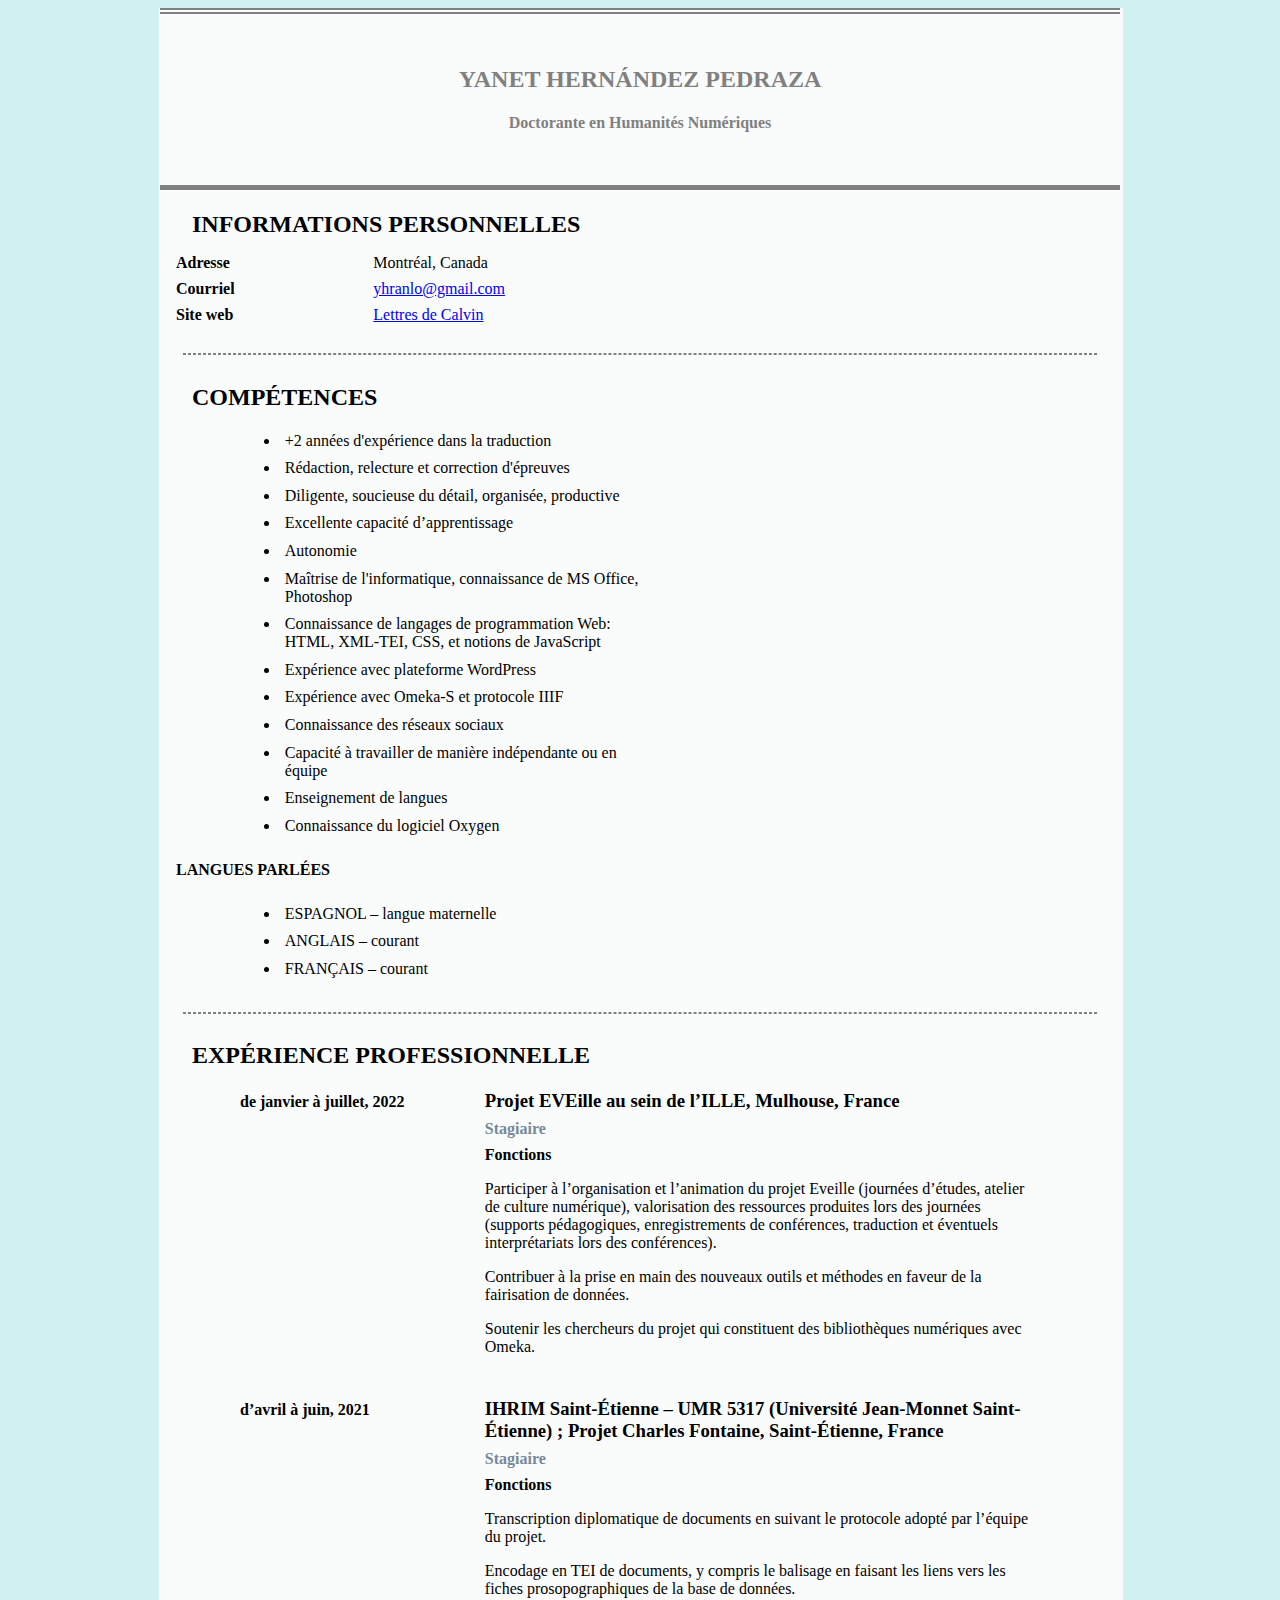
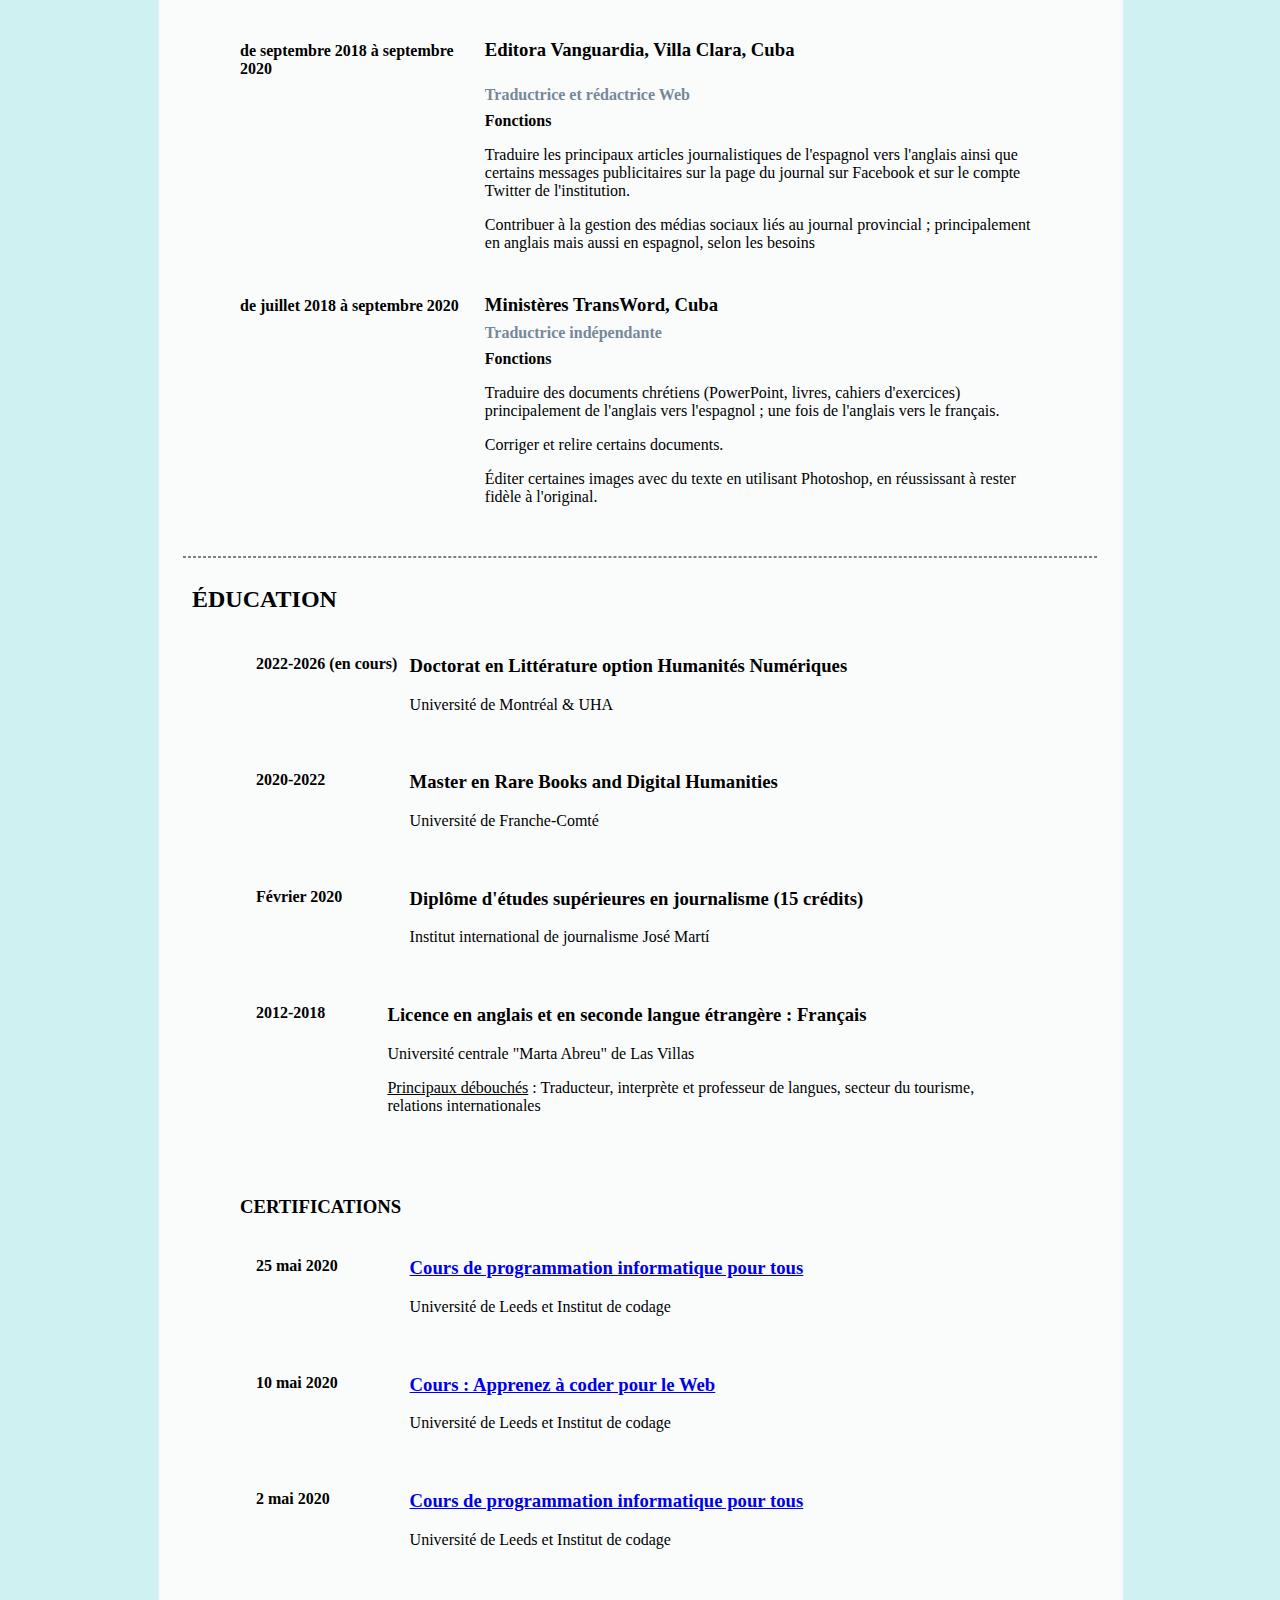
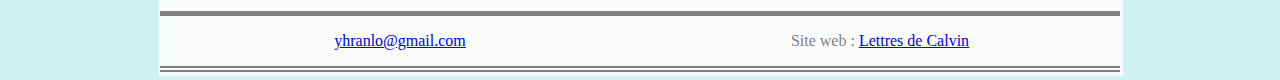
==== Index html/CV-enligne.html @ c40bdce6 "Add files via upload" ====
<!DOCTYPE html lang="fr">
<head>
    <meta charset="UTF-8">
    <title>CV Yanet Hernandez</title>
    <link rel="stylesheet" href="CV.css">
</head>
<body>
    <article>
    <header>
    <h2>Yanet Hernández Pedraza</h2>
    <h4>Doctorante en Humanités Numériques</h4></section>
 </header>
 <section>
        <h2>Informations personnelles</h2>
        <dl>
            <dt>Adresse  </dt>
            <dd>Montréal, Canada</dd>
            
            <dt>Courriel  </dt>
            <dd><a href="mailto:yhranlo@gmail.com">yhranlo@gmail.com</a></dd>
        
            <dt>Site web </dt>
            <dd><a href="http://lettres-calvin.rarebook-ubfc.fr">Lettres de Calvin</a></dd>
        </dl>
    </section>
    <hr>
    <section class="comp">
        <h2>COMPÉTENCES</h2>
        <ul>
            <li>+2 années d'expérience dans la traduction</li>
<li>Rédaction, relecture et correction d'épreuves</li>
<li>Diligente, soucieuse du détail, organisée, productive</li>
<li>Excellente capacité d’apprentissage </li>
<li>Autonomie</li>
<li>Maîtrise de l'informatique, connaissance de MS Office, Photoshop </li>
<li>Connaissance de langages de programmation Web: HTML, XML-TEI, CSS, et notions de JavaScript</li>
<li>Expérience avec plateforme WordPress</li>
<li>Expérience avec Omeka-S et protocole IIIF </li>
<li>Connaissance des réseaux sociaux</li>
<li>Capacité à travailler de manière indépendante ou en équipe</li>
<li>Enseignement de langues</li>
<li>Connaissance du logiciel Oxygen</li>
        </ul>
        
         <h4>LANGUES PARLÉES</h4>
         <ul>
<li>ESPAGNOL – langue maternelle</li>
<li>ANGLAIS  – courant</li>
<li>FRANÇAIS – courant</li>
        </ul>
    </section>
    <hr>
    <section class="profexp">
        <h2>EXPÉRIENCE PROFESSIONNELLE</h2>
        <section>
            <h3>Projet EVEille au sein de l’ILLE, Mulhouse, France</h3>
            <div class="period">de janvier à juillet, 2022</div>
            <div class="role">Stagiaire </div>
            <div class="desc"><strong>Fonctions</strong>
                <p>Participer à l’organisation et l’animation du projet Eveille (journées d’études, atelier de culture numérique), valorisation des ressources produites lors des journées (supports pédagogiques, enregistrements de conférences, traduction et éventuels interprétariats lors des conférences).</p>
            <p>Contribuer à la prise en main des nouveaux outils et méthodes en faveur de la fairisation de données.</p>
            <p>Soutenir les chercheurs du projet qui constituent des bibliothèques numériques avec Omeka.</p>
                </div>
        </section>
        <section>
            <h3>IHRIM Saint-Étienne – UMR 5317 (Université Jean-Monnet Saint-Étienne) ; Projet Charles Fontaine, Saint-Étienne, France</h3>
            <div class="period">d’avril à juin, 2021</div>
            <div class="role">Stagiaire </div>
            <div class="desc"><strong>Fonctions</strong>
                <p>Transcription diplomatique de documents en suivant le protocole adopté par l’équipe du projet. </p>
                <p>Encodage en TEI de documents, y compris le balisage <persName> en faisant les liens vers les fiches prosopographiques de la base de données.</p>
                </div>
        </section>
        <section>
            <h3>Editora Vanguardia, Villa Clara, Cuba</h3>
            <div class="period">de septembre 2018 à septembre 2020</div>
            <div class="role">Traductrice et rédactrice Web </div>
            <div class="desc"><strong>Fonctions</strong><p>Traduire les principaux articles journalistiques de l'espagnol vers l'anglais ainsi que certains messages publicitaires sur la page du journal sur Facebook et sur le compte Twitter de l'institution.</p>
            <p>Contribuer à la gestion des médias sociaux liés au journal provincial ; principalement en anglais mais aussi en espagnol, selon les besoins</p>
                </div>
        </section>
        <section>
            <h3>Ministères TransWord, Cuba</h3>
            <div class="period">de juillet 2018 à septembre 2020</div>
            <div class="role">Traductrice indépendante</div>
            <div class="desc"><strong>Fonctions</strong>
                <p>Traduire des documents chrétiens (PowerPoint, livres, cahiers d'exercices) principalement de l'anglais vers l'espagnol ; une fois de l'anglais vers le français. </p>
                <p>Corriger et relire certains documents.</p>
                <p>Éditer certaines images avec du texte en utilisant Photoshop, en réussissant à rester fidèle à l'original.</p>
                </div>
        </section>
    </section>
    <hr>
    <section class="edu">
        <h2>ÉDUCATION</h2>
        <section>
        <section>
            <div class="period">2022-2026 (en cours)</div>
            <div><h3>Doctorat en Littérature option Humanités Numériques</h3>
            
            <div class="institution">Université de Montréal & UHA</div>
          </div>
        </section>
        <section>
            <div class="period">2020-2022</div>
            <div><h3>Master en Rare Books and Digital Humanities </h3>
           
            <div class="institution">Université de Franche-Comté</div>
            </div>
        </section>
        <section>
            <div class="period">Février 2020</div>
            <div><h3>Diplôme d'études supérieures en journalisme (15 crédits)</h3>
            <div class="institution">Institut international de journalisme José Martí</div>
           </div>
        </section>
        <section>
            <div class="period">2012-2018</div>
            <div><h3>Licence en anglais et en seconde langue étrangère : Français</h3>
            
            <div class="institution">Université centrale "Marta Abreu" de Las Villas</div>
            <div class="desc"><u>Principaux  débouchés</u> : Traducteur, interprète et professeur de langues, secteur du tourisme, relations internationales</div>
        </div>
        </section>
     </section>
     <section>
    <h3>CERTIFICATIONS</h3>
    <section>
        <div><h3><a href="https://bit.ly/3mhchhx">Cours de programmation informatique pour tous</a></h3>  
        <div class="institution">Université de Leeds et Institut de codage</div></div>
        <div class="period">25 mai 2020</div>
    </section>
    <section>
        <div><h3><a href="https://bit.ly/3njTnr">Cours : Apprenez à coder pour le Web </a></h3>
            <div class="institution">Université de Leeds et Institut de codage</div></div>
        <div class="period">10 mai 2020</div>
    </section>
    <section>
        <div><h3><a href="https://bit.ly/3mhchhx">Cours de programmation informatique pour tous</a></h3>
            <div class="institution">Université de Leeds et Institut de codage</div> </div>
        <div class="period">2 mai 2020</div>
    </section>
</section>
 </section>
    
    <footer><div class="footer">
        <span><a href="mailto:yhranlo@gmail.com">yhranlo@gmail.com</a></span>
        <span>Site web : <a href="http://lettres-calvin.rarebook-ubfc.fr">Lettres de Calvin</a></span>
    </div></footer>
</article>
</body>
</html>
---- Index html/CV.css ----
body{
    margin: .5rem 10rem;
    box-shadow: 1px 2px 1px 2px ghostwhite;
    backdrop-filter: blur(2px);
    background-color: #cff1f1;
}
article{
    background-color: #fafcfc;
}

header{

text-align: center;
color:gray;
border-top: 6px double;
border-bottom: 5px solid;
padding: 2rem;
}

section{
    padding: .3rem 1rem;
}

h1,h2{
text-transform:uppercase;
}

dl{
    display:grid;
    grid-template-columns: repeat(12, 1fr);
    gap: .5rem 1rem;
    align-items:baseline;
}
dt{
grid-column: 1/span 2;
font-weight: bold;
}

dd{
grid-column: 3/span 10;
}

.comp > ul{
    margin:1rem 3rem;
    display:flex;
    flex-wrap: wrap;
}
.comp > ul>li{
    width:45%;
    margin: 0 1rem;
    padding: 0.3rem;
}
section > h2{
    margin: 1rem;
}
.profexp > section {
    margin: 1rem 3rem;
    display:grid;
    grid-template-columns: repeat(10, 1fr);
    grid-template-rows: repeat(auto);
    gap: .5rem 1rem;
    align-items:baseline;
}
.profexp > section h3, div:not(.period){
grid-column: 4 / span 7;
margin: 0;
}
.profexp > section div.period{
    grid-column: 1/span 3;
    grid-row:1;
    font-weight:bold;
}
.role {
    font-weight:bold;
    color:lightslategray;
}

.edu > section{
    margin: 1rem 3rem;
    display:flex;
    flex-wrap:wrap;
}

.edu > section > section {
    display: flex;;
    width: 100%;
}
.edu > section section div.period{
    margin: 1rem 0;
    width: 20%;
    font-weight:bold;
    order:0;
}
.edu > section section div:not(div.period){
    margin: 1rem 0;
    width: auto;
    order:1;
}
.edu div h3{
    margin-top:0;
}
footer {
    
    border-top: 5px solid;
    border-bottom: 6px double; 
    color: gray;
}
footer div{
    display: flex;
}

footer div span{
    margin: 0 2rem;
    padding:1rem;
    width: 50%;
    text-align: center;
}

hr{
    width: 95%;
    text-align: center;
    border: 1px dashed;
}
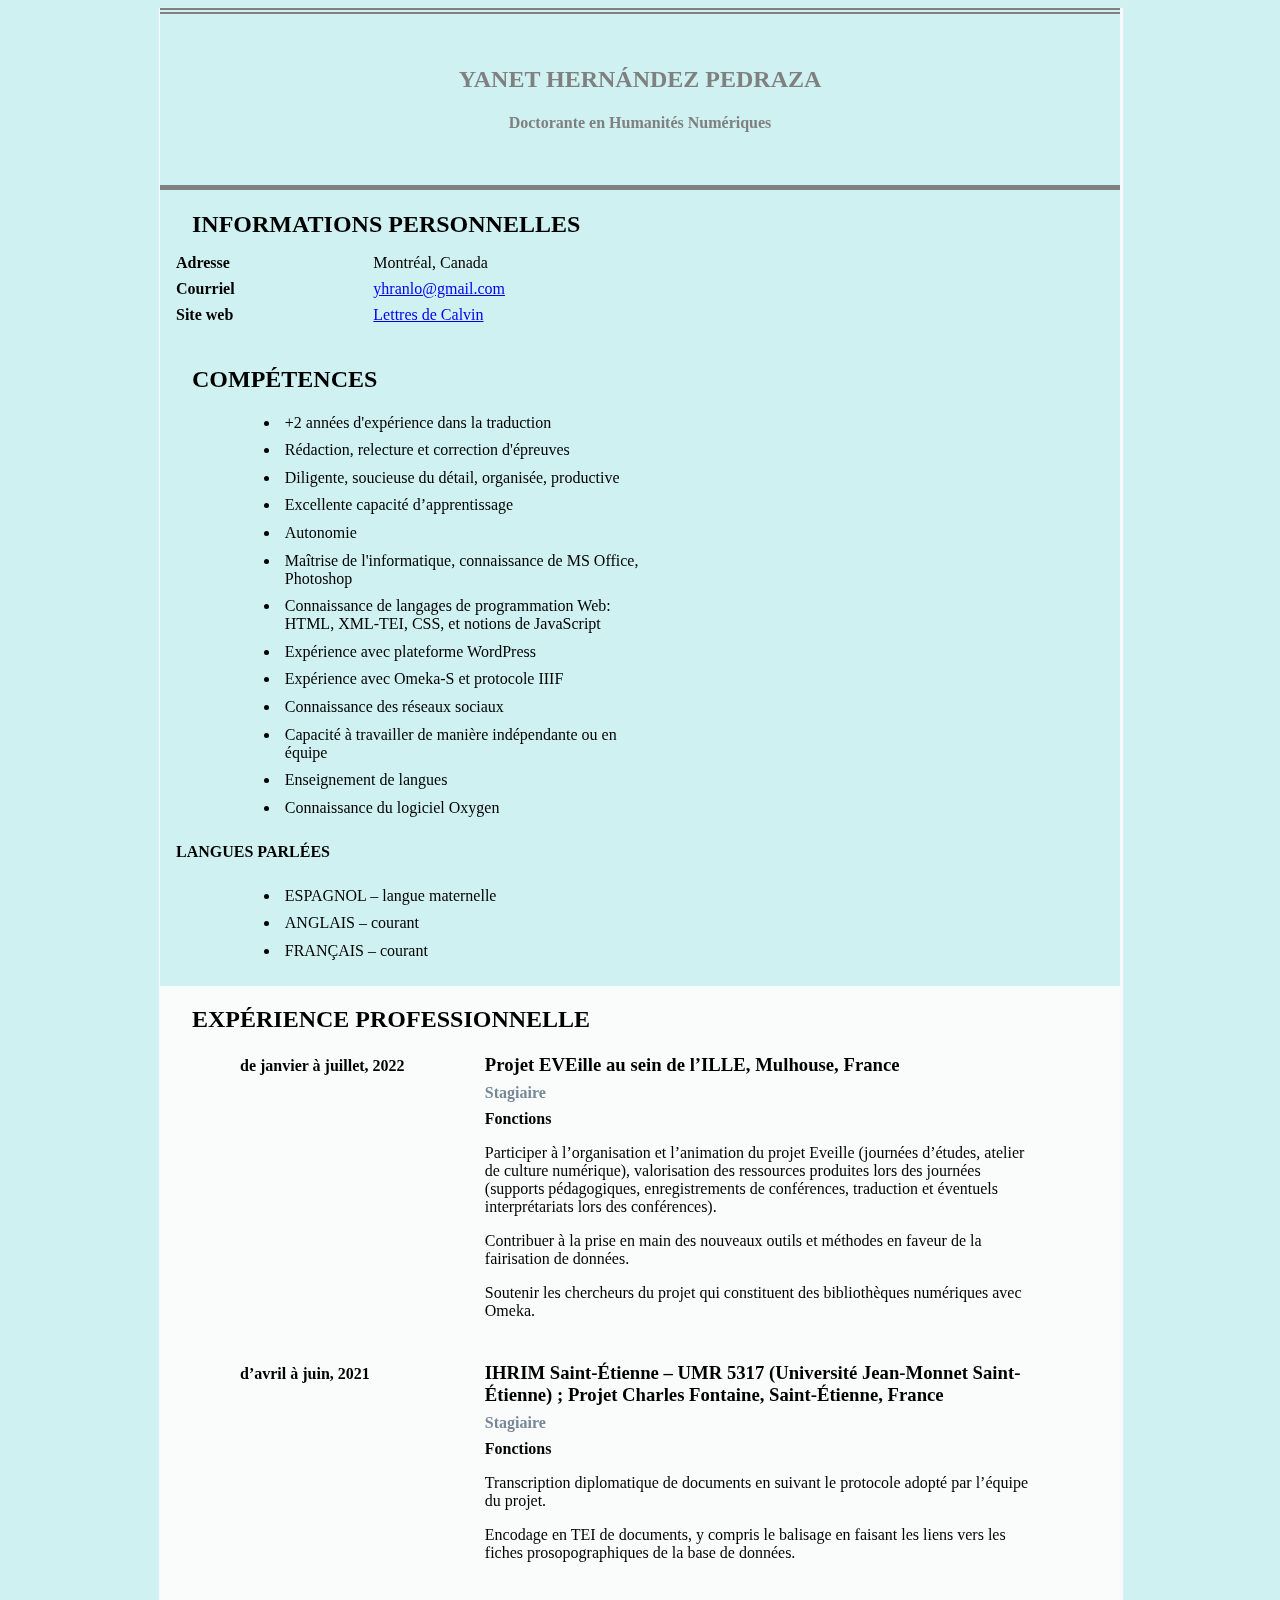
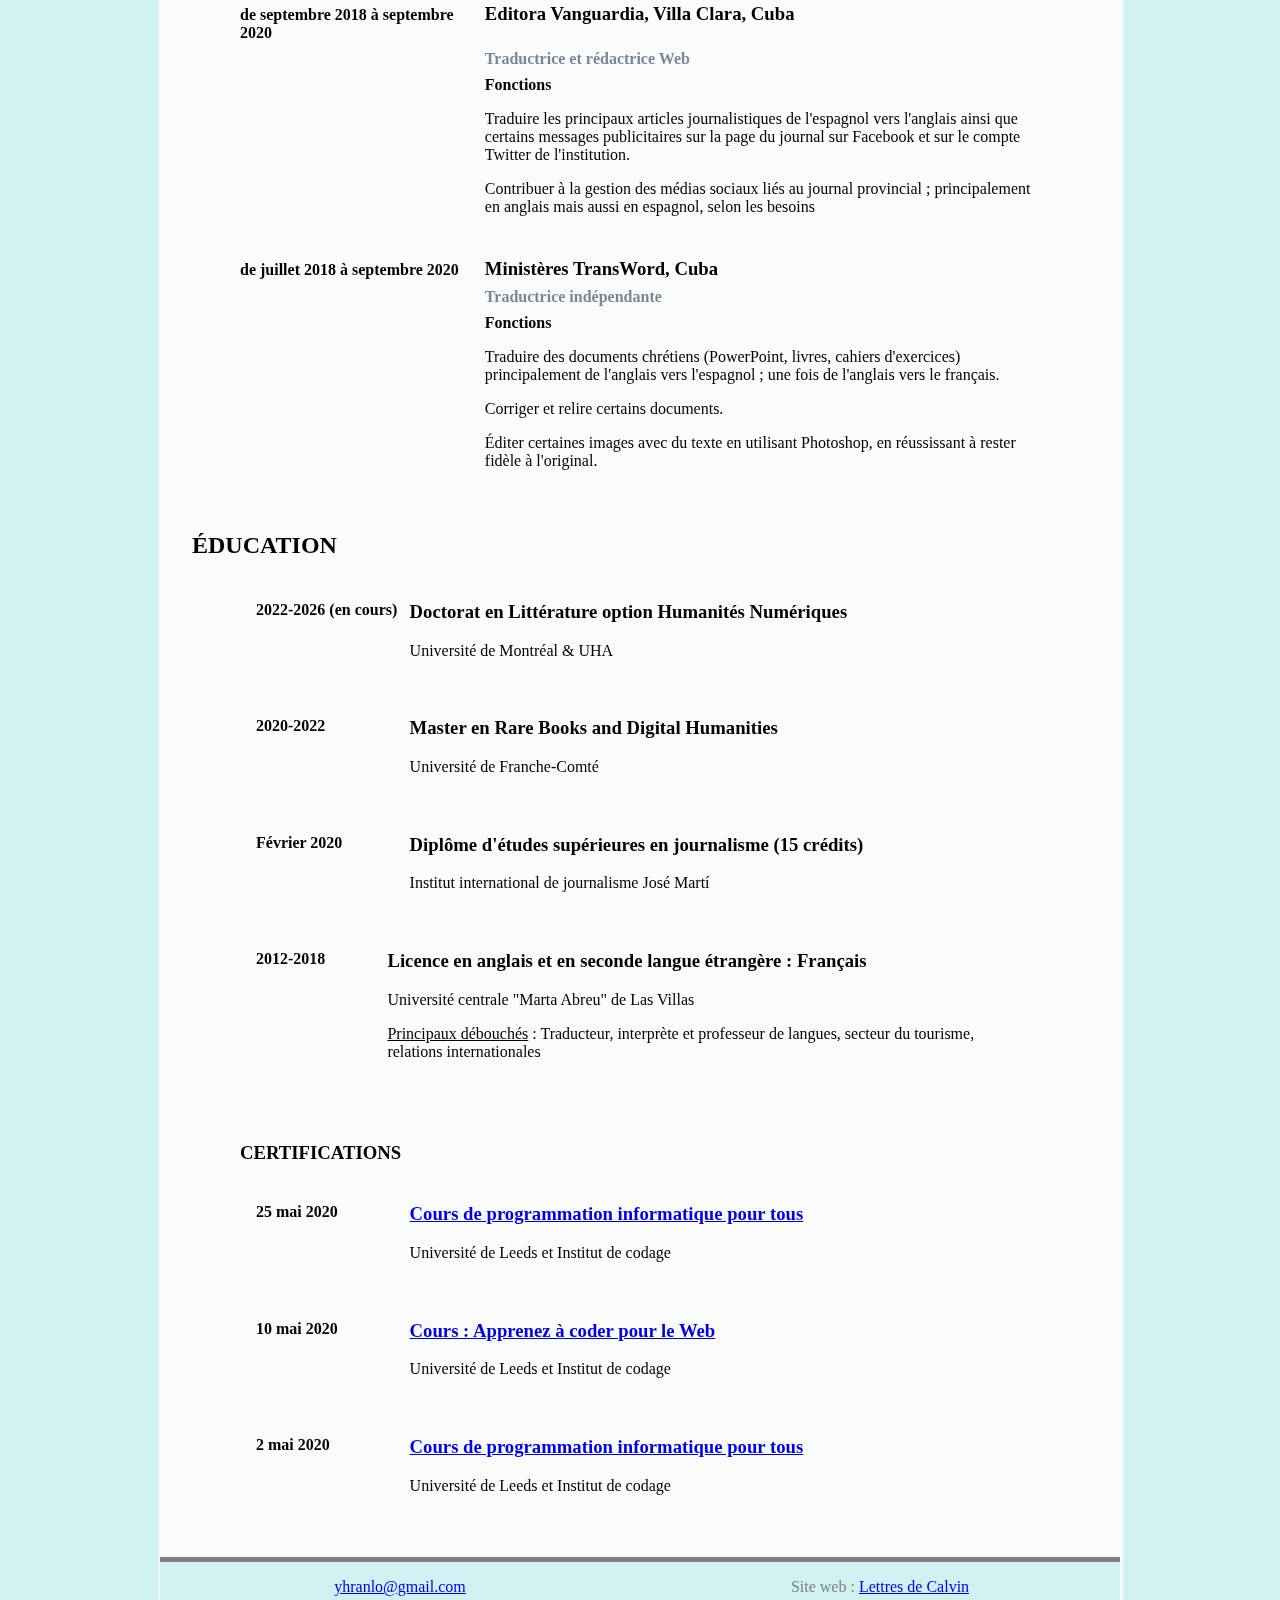
==== commit ada8e78a: "Add files via upload" ====
--- a/Index html/CV-enligne.html
+++ b/Index html/CV-enligne.html
@@ -5,11 +5,15 @@
     <link rel="stylesheet" href="CV.css">
 </head>
 <body>
-    <article>
+    
     <header>
     <h2>Yanet Hernández Pedraza</h2>
     <h4>Doctorante en Humanités Numériques</h4></section>
  </header>
+
+<main>
+
+    <aside>
  <section>
         <h2>Informations personnelles</h2>
         <dl>
@@ -23,7 +27,7 @@
             <dd><a href="http://lettres-calvin.rarebook-ubfc.fr">Lettres de Calvin</a></dd>
         </dl>
     </section>
-    <hr>
+      
     <section class="comp">
         <h2>COMPÉTENCES</h2>
         <ul>
@@ -49,7 +53,9 @@
 <li>FRANÇAIS – courant</li>
         </ul>
     </section>
-    <hr>
+</aside>
+
+<article>
     <section class="profexp">
         <h2>EXPÉRIENCE PROFESSIONNELLE</h2>
         <section>
@@ -90,7 +96,7 @@
                 </div>
         </section>
     </section>
-    <hr>
+  
     <section class="edu">
         <h2>ÉDUCATION</h2>
         <section>
@@ -142,12 +148,14 @@
     </section>
 </section>
  </section>
-    
+</article>
+</main>
+
     <footer><div class="footer">
         <span><a href="mailto:yhranlo@gmail.com">yhranlo@gmail.com</a></span>
         <span>Site web : <a href="http://lettres-calvin.rarebook-ubfc.fr">Lettres de Calvin</a></span>
     </div></footer>
-</article>
+
 </body>
 </html>
  
